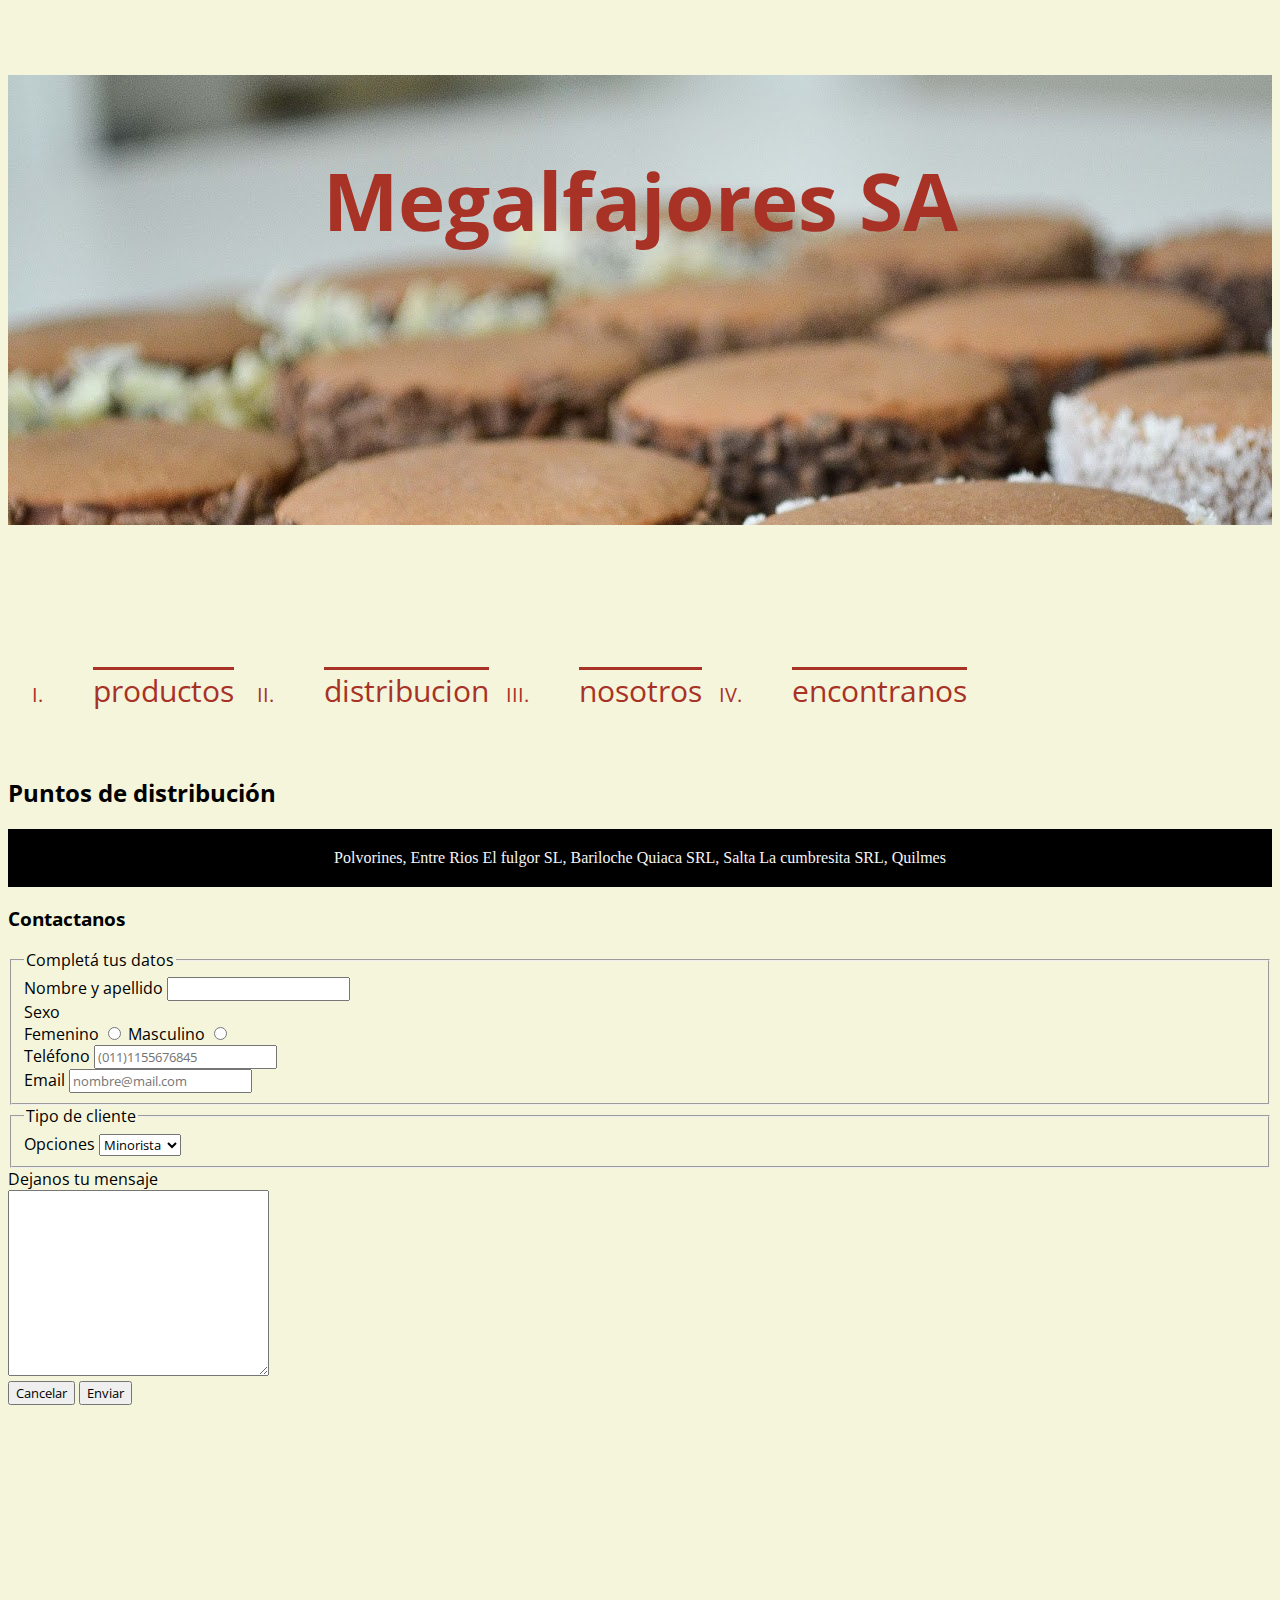
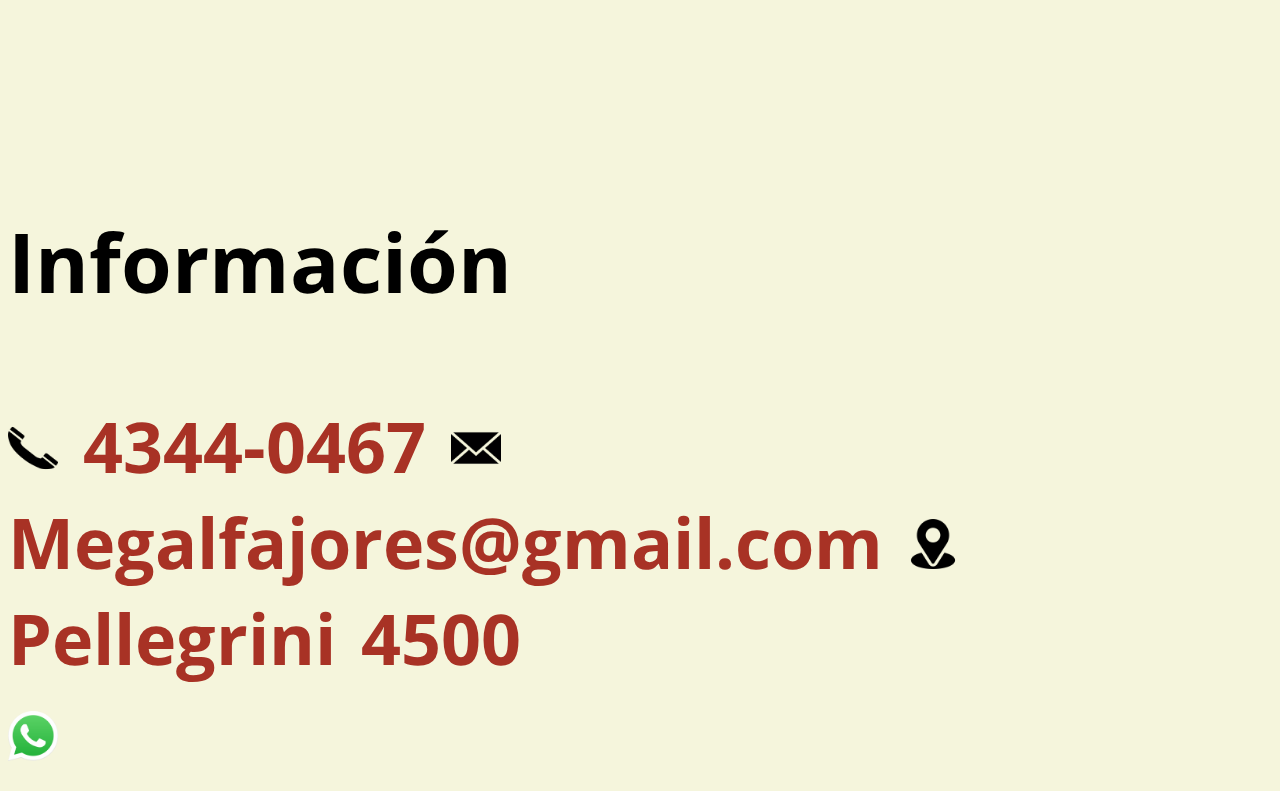
==== views/contactanos.html @ 1f5463b7 "Megalfajores + Teileche" ====
<!DOCTYPE html>
<html lang="en">
<head>
    <meta charset="UTF-8">
    <meta http-equiv="X-UA-Compatible" content="IE=edge">
    <meta name="viewport" content="width=<<<device-width>>>, initial-scale=1.0">
    <title>Contactanos</title>
     <link rel="stylesheet" href="../css/estilo.css">
   <link rel="preconnect" href="https://fonts.googleapis.com">
<link rel="preconnect" href="https://fonts.gstatic.com" crossorigin>
<link href="https://fonts.googleapis.com/css2?family=Great+Vibes&family=Lobster+Two&family=Open+Sans+Condensed:wght@700&display=swap" rel="stylesheet">
<body>
    <header class="general__header">
        <h1 class="header__title"> Megalfajores SA </h1>
        
    </header>
    <main>
</head>
<body>
    <header>
     
        <nav> 
            <ul>
              <li><a class="header__list__article" href="productos.html">productos</a></li>
                <li><a class="header__list__article" href="distribucion.html">distribucion</a></li>
                <li><a class="header__list__article" href="nosotros.html">nosotros</a></li>
                <li><a class="header__list__article" href="encontranos">encontranos</a></li>
            </ul>
        </nav>
    </header>
    <h2> Puntos de distribución</h2>
            <div class="box bg-black">
                Polvorines, Entre Rios 
                El fulgor SL, Bariloche
                Quiaca SRL, Salta 
                La cumbresita SRL, Quilmes
                 </div>
            

<section id=Contactanos>
<h3>Contactanos</h3>
<form action="archivo.php" method="post">
<fieldset>
    <legend>Completá tus datos</legend>
    <label for="nombre">Nombre y apellido</label>
    <input type="text" id="nombre"> <br>
    <label for="sexo">Sexo</label> <br>
    <label for="femenino"> Femenino</label>
    <input type="radio" value="femenino" name="sexo">
    <label for="masculino">Masculino</label>
    <input type="radio" value="masculino" name="sexo"> <br>
    <label for="tel">Teléfono</label>
    <input type="tel" id="tel" placeholder="(011)1155676845"> <br>
    <label for="email">Email</label>
    <input type="email" id="email" placeholder="nombre@mail.com"> <br>
</fieldset>
<fieldset>
    <legend>Tipo de cliente</legend>
    <label for="">Opciones</label>
    <select name="cliente">
    <option value="minorista">Minorista</option>
    <option value="mayorista">Mayorista</option>
    </select>
</fieldset>
<label for="">Dejanos tu mensaje</label> <br>
<textarea name="" id="" cols="30" rows="10"></textarea> <br>
<input type="reset" value= "Cancelar">
<input type="submit" value="Enviar">
</main>
    <footer>
    <h3>Información</h3>
    <img src="../assets/img/tel.png" alt="tel" width="50px">
    4344-0467
    <img src="../assets/img/mail.png" alt="mail" width="50px">
    Megalfajores@gmail.com
    <img src="../assets/img/direcc.png" alt="dicc" width="50px">
    Pellegrini 4500
    <article>
        <a href="#"><img src="../assets/img/wpp.png" alt="whatsapp" width="50px"></a>
    </article>
    </footer>
</body>
</html>
---- css/estilo.css ----
* {
	font-family: 'Open Sans Condensed', sans-serif;
}
body {
	background: beige;
}

.general__header{
	background-image: url("../assets/img/chocolate.jpg");
 	height: 450px; 
 
  	background-attachment: fixed; 
  	background-position: center; 
  	background-repeat: repeat;
  	background-size: cover; 
	
  	margin-bottom:100px;
}

h1.header__title {
	color: rgba(168, 50, 37, 1);;
    font-size:	80px;
    font-weight: bold;	
    text-align: center;
    padding: 70px;
    margin: 75px;
    border: 50px;
    

 }

ul{
    
	display: flex;
	justify-self: space-evenly;
	color: rgba(168, 50, 37, 1); 
	list-style-type: upper-roman;
	text-decoration: underline;
	text-decoration: none;
	font-size: 20px; 
}  
.header__list__article {
	
	display: flex;
	justify-content: flex-start;
	color: rgba(168, 50, 37, 1);
    text-decoration: overline;
    font-size: 30px;
     padding: 20px;
    margin: 25px;
    border: 20px;
}

.local__list {

   display: flex;
  justify-content: space-evenly;

}

  

p {
    color: gold;
    text-align: left;
    font-size: 90px;
    }
footer {
	word-spacing: 7px;
	font-weight: bold;
    font-size: 70px;
    color: rgba(168, 50, 37, 1);
    margin-top: 400px;
}




div{	
	display: flex;
	flex-direction: column;
    color: rgba(168, 50, 37, 1);}


h3{
	display: flex;
	justify-self: safe flex-start;
	flex-direction: row;
	word-spacing: 50px;
    color: black;
}   


}    
form{
	color: ghostwhite;
}
tr {
	color: ghostwhite;
}
body p{
	font-size: 50px;
}

.container{
    padding-top: 5px;
    padding-bottom: 5px;
    display: flex;
    margin-top: 100px;
    margin-bottom: 150px;
}
.flex-direction{
    flex-direction: row-reverse;
}
.align-items{
align-items: center;
}

.w-500{
width: 500px;
}

.box{
    padding: 20px;
    text-align:center;
    color: whitesmoke;
    font-size: 1em;
    font-family: Nunito;
}
.bg-black{
    background-color: black;
}
.bg-red{
    background-color:#8e2f2f;
}
.bg-orange{
    background-color:#cea34e;
}
.textDark{
    color: #242424;
    font-weight: bolder;
    text-align: center;
    clear: both;
    margin: 5px;
}
.justify-content{
    justify-content: space-evenly;
}

.grid{
    width: 99%;
    display: grid;
}
.grid-template-columns-row{
    grid-template-columns: repeat(2,1fr);
    grid-template-rows: 30vh 30vh 30vh;
  /*  grid-column-gap: 10px;
    grid-row-gap: 10px; */
    grid-gap: 10px;
   height: 50vh;
}
.linear-gradient{
    background: linear-gradient(to left,#8e2f2f,#cea34e);
}
.transform:hover {
transform: translateY(-20px);
cursor: pointer;
}
.rotate:hover{
    transform: rotateZ(80deg);
    cursor: pointer;
    transition: transform 2s;
}
.scale:hover{
    transform: scale(1.1);
    cursor: pointer;
    transition: transform 2s;
}
.skew:hover{
    transform: skewX(10deg);
    cursor: pointer;
    transition: transform 2s;
}
@keyframes animateDiv{
    0% {width: 500px;}
    25% {width: 800px;}
    50% {width: 1000px;}
    75% {width: 800px;}
    100% {width: 500px;}
}

.animate{
background-color:#8e2f2f;
animation-name: animateDiv;
animation-timing-function: ease-in-out;
animation-iteration-count: infinite;
animation-duration: 5s;
}
@keyframes textAlpha{
    from{opacity: 0;}
    to{opacity: 1;}
}
p{
    animation-name: textAlpha;
    animation-duration: 5s;
}

@media only screen and (min-width: 768px){
body{
    grid-template-columns: repeat(3,1fr);
    grid-template-rows: 20vh 70vh 10vh;
}    
}
@media only screen and (min-width: 1200px){
    body{
grid-template-columns: repeat(2,30%);
grid-template-rows: 20vh 70vh 10vh;
    }
}
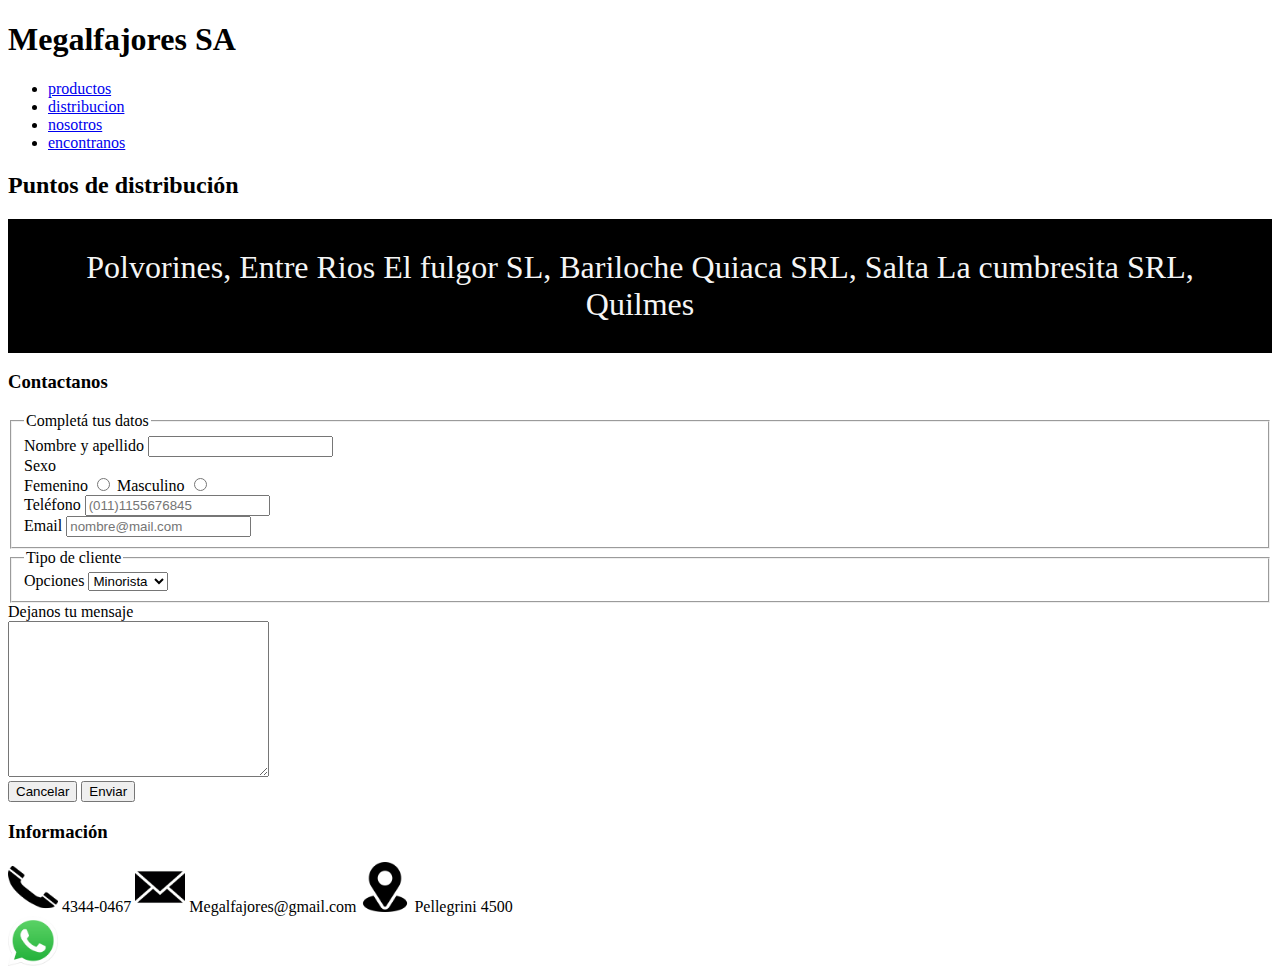
==== commit 778c5b24: "actualizacion rama" ====
--- a/views/contactanos.html
+++ b/views/contactanos.html
@@ -16,6 +16,7 @@
     </header>
     <main>
 </head>
+
 <body>
     <header>
      
--- a/css/estilo.css
+++ b/css/estilo.css
@@ -1,150 +1,26 @@
-* {
-	font-family: 'Open Sans Condensed', sans-serif;
-}
-body {
-	background: beige;
-}
-
-.general__header{
-	background-image: url("../assets/img/chocolate.jpg");
- 	height: 450px; 
- 
-  	background-attachment: fixed; 
-  	background-position: center; 
-  	background-repeat: repeat;
-  	background-size: cover; 
-	
-  	margin-bottom:100px;
-}
-
-h1.header__title {
-	color: rgba(168, 50, 37, 1);;
-    font-size:	80px;
-    font-weight: bold;	
-    text-align: center;
-    padding: 70px;
-    margin: 75px;
-    border: 50px;
-    
-
- }
-
-ul{
-    
-	display: flex;
-	justify-self: space-evenly;
-	color: rgba(168, 50, 37, 1); 
-	list-style-type: upper-roman;
-	text-decoration: underline;
-	text-decoration: none;
-	font-size: 20px; 
-}  
-.header__list__article {
-	
-	display: flex;
-	justify-content: flex-start;
-	color: rgba(168, 50, 37, 1);
-    text-decoration: overline;
-    font-size: 30px;
-     padding: 20px;
-    margin: 25px;
-    border: 20px;
-}
-
-.local__list {
-
-   display: flex;
-  justify-content: space-evenly;
-
-}
-
-  
-
-p {
-    color: gold;
-    text-align: left;
-    font-size: 90px;
-    }
-footer {
-	word-spacing: 7px;
-	font-weight: bold;
-    font-size: 70px;
-    color: rgba(168, 50, 37, 1);
-    margin-top: 400px;
-}
-
-
-
-
-div{	
-	display: flex;
-	flex-direction: column;
-    color: rgba(168, 50, 37, 1);}
-
-
-h3{
-	display: flex;
-	justify-self: safe flex-start;
-	flex-direction: row;
-	word-spacing: 50px;
-    color: black;
-}   
-
-
-}    
-form{
-	color: ghostwhite;
-}
-tr {
-	color: ghostwhite;
-}
-body p{
-	font-size: 50px;
-}
-
-.container{
-    padding-top: 5px;
-    padding-bottom: 5px;
-    display: flex;
-    margin-top: 100px;
-    margin-bottom: 150px;
-}
-.flex-direction{
-    flex-direction: row-reverse;
-}
-.align-items{
-align-items: center;
-}
-
-.w-500{
-width: 500px;
-}
 
 .box{
-    padding: 20px;
+    padding: 30px;
     text-align:center;
     color: whitesmoke;
-    font-size: 1em;
-    font-family: Nunito;
+    font-size: 2em;
+   
 }
 .bg-black{
     background-color: black;
 }
-.bg-red{
-    background-color:#8e2f2f;
+.bg-violet{
+    background-color: violet;
 }
-.bg-orange{
-    background-color:#cea34e;
+.bg-darkblue{
+    background-color:darkblue;
 }
 .textDark{
-    color: #242424;
+    color: goldenrod;
     font-weight: bolder;
     text-align: center;
     clear: both;
-    margin: 5px;
-}
-.justify-content{
-    justify-content: space-evenly;
+    margin: 6px;
 }
 
 .grid{
@@ -152,41 +28,27 @@
     display: grid;
 }
 .grid-template-columns-row{
-    grid-template-columns: repeat(2,1fr);
-    grid-template-rows: 30vh 30vh 30vh;
-  /*  grid-column-gap: 10px;
-    grid-row-gap: 10px; */
-    grid-gap: 10px;
-   height: 50vh;
+    grid-template-columns: repeat(3,2fr);
+    grid-template-rows: 20vh 20vh 20vh;
+    grid-gap: 20px;
+   height: 40vh;
 }
 .linear-gradient{
-    background: linear-gradient(to left,#8e2f2f,#cea34e);
+    background: linear-gradient(to left,grey,darkred);
 }
-.transform:hover {
-transform: translateY(-20px);
-cursor: pointer;
+
+.rotate:hover{
+    transform: rotateZ(90deg);
+    cursor: pointer;
+    transition: transform 3s;
 }
-.rotate:hover{
-    transform: rotateZ(80deg);
-    cursor: pointer;
-    transition: transform 2s;
-}
-.scale:hover{
-    transform: scale(1.1);
-    cursor: pointer;
-    transition: transform 2s;
-}
-.skew:hover{
-    transform: skewX(10deg);
-    cursor: pointer;
-    transition: transform 2s;
-}
+
 @keyframes animateDiv{
-    0% {width: 500px;}
-    25% {width: 800px;}
-    50% {width: 1000px;}
-    75% {width: 800px;}
-    100% {width: 500px;}
+    2% {width: 400px;}
+    15% {width: 700px;}
+    40% {width: 900px;}
+    85% {width: 500px;}
+    90% {width: 400px;}
 }
 
 .animate{
@@ -194,26 +56,9 @@
 animation-name: animateDiv;
 animation-timing-function: ease-in-out;
 animation-iteration-count: infinite;
-animation-duration: 5s;
+animation-duration: 7s;
 }
 @keyframes textAlpha{
-    from{opacity: 0;}
-    to{opacity: 1;}
+    from{opacity: 1;}
+    to{opacity: 7;}
 }
-p{
-    animation-name: textAlpha;
-    animation-duration: 5s;
-}
-
-@media only screen and (min-width: 768px){
-body{
-    grid-template-columns: repeat(3,1fr);
-    grid-template-rows: 20vh 70vh 10vh;
-}    
-}
-@media only screen and (min-width: 1200px){
-    body{
-grid-template-columns: repeat(2,30%);
-grid-template-rows: 20vh 70vh 10vh;
-    }
-}